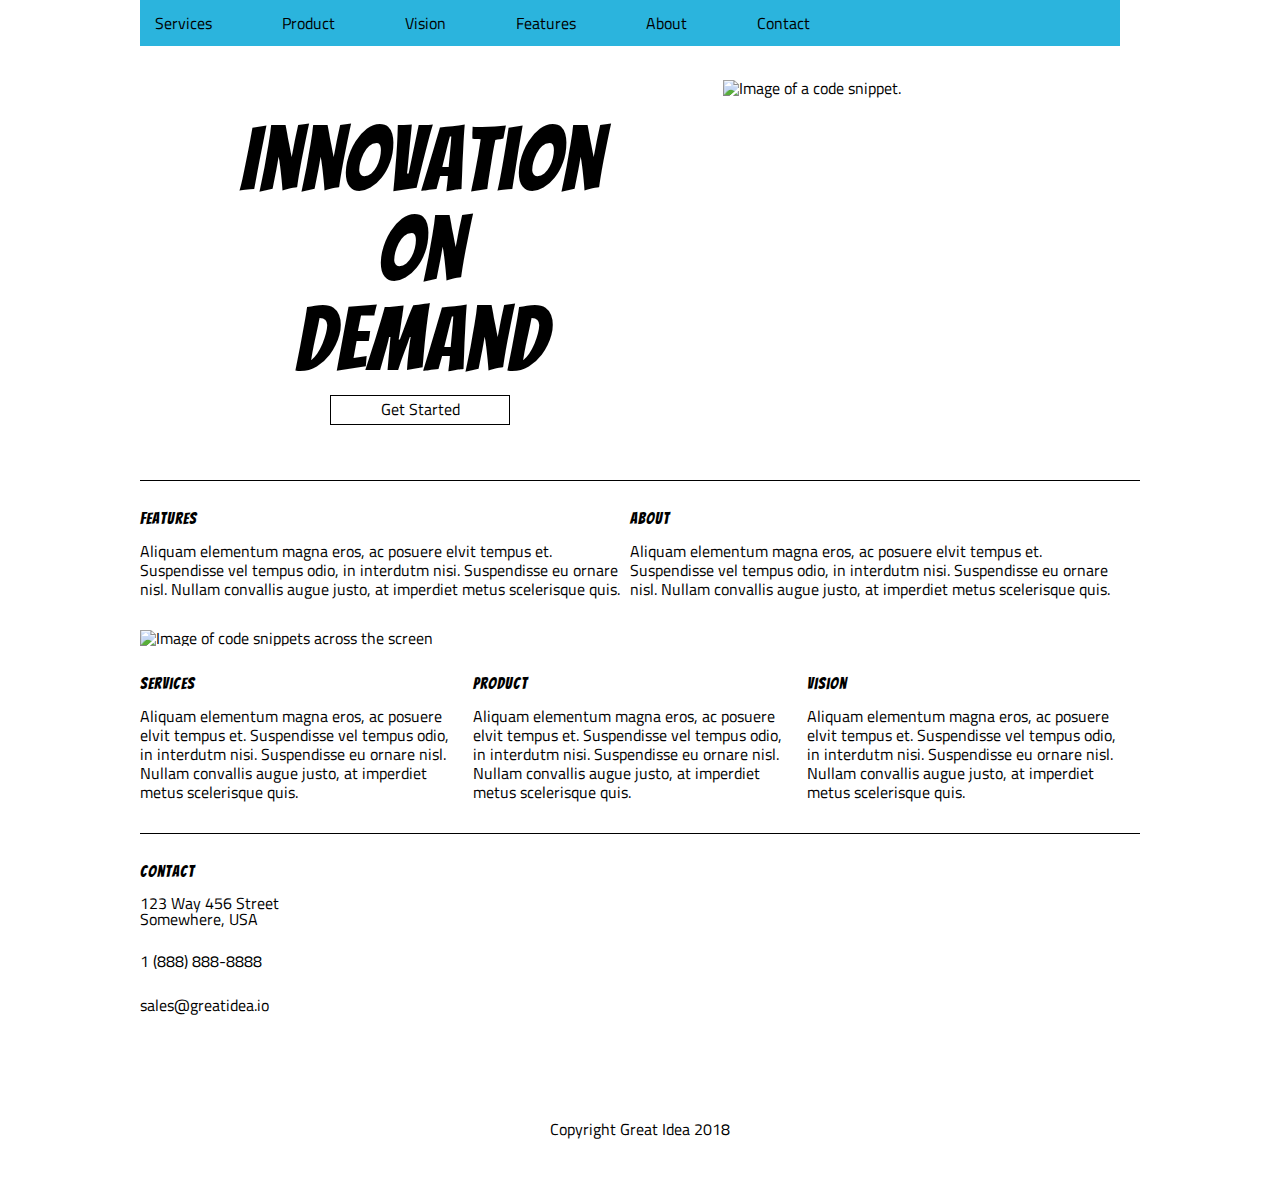
==== index.html @ a81c50f6 "Added old html and css design files." ====
<!doctype html>

<html lang="en">
<head>
  <meta charset="utf-8">
  <title>Great Idea - Responsive I</title>

  <link href="https://fonts.googleapis.com/css?family=Bangers|Titillium+Web" rel="stylesheet">
  <link rel="stylesheet" href="css/index.css">

</head>

<body>
  <div class="container">
      <header class="nav-header">

        <nav>
          <a href="services.html">Services</a>
          <a href="#">Product</a>
          <a href="#">Vision</a>
          <a href="#">Features</a>
          <a href="#">About</a>
          <a href="#">Contact</a>
        </nav>

        <a href="index.html" class="logo"></a>

      </header>
      <section class="top-container"> 
        <div class="left">

            <h1 class="motto">Innovation<br>On<br>Demand</h1>
            
            <a class="startbutton" href="#">Get Started</a>

        </div>
        <div class="right">

          <img class="codepic" src="img/header-img.png" alt="Image of a code snippet.">

        </div>     
      </section>
      <section class="content">  
        <div class="two-cols">
          <header>
            <article>

              <h2>Features</h2>

              <p>Aliquam elementum magna eros, ac posuere elvit tempus et. 
              Suspendisse vel tempus odio, in interdutm nisi. Suspendisse 
              eu ornare nisl. Nullam convallis augue justo, at imperdiet metus
              scelerisque quis.</p>
            </article>
        </header>
        <header>  
          <article>

            <h2>About</h2>

            <p>Aliquam elementum magna eros, ac posuere elvit tempus et. 
            Suspendisse vel tempus odio, in interdutm nisi. Suspendisse
            eu ornare nisl. Nullam convallis augue justo, at imperdiet
            metus scelerisque quis.</p>
          </article>
        </header>
        </div>

        <img class="middle-img" src="img/mid-page-accent.jpg" alt="Image of code snippets across the screen">
        
        <div class="three-cols">
          <header>
            <article>

              <h2>Services</h2>

              <p>Aliquam elementum magna eros, ac posuere elvit tempus et.
              Suspendisse vel tempus odio, in interdutm nisi. Suspendisse
              eu ornare nisl. Nullam convallis augue justo, at imperdiet
              metus scelerisque quis.</p>
            </article>
          </header>
          <header>
            <article>

              <h2>Product</h2>

              <p>Aliquam elementum magna eros, ac posuere elvit tempus et.
              Suspendisse vel tempus odio, in interdutm nisi. Suspendisse
              eu ornare nisl. Nullam convallis augue justo, at imperdiet
              metus scelerisque quis.</p>
          </article>
          </header>
          <header>
            <article>

              <h2>Vision</h2>

              <p>Aliquam elementum magna eros, ac posuere elvit tempus et.
              Suspendisse vel tempus odio, in interdutm nisi. Suspendisse
              eu ornare nisl. Nullam convallis augue justo, at imperdiet
              metus scelerisque quis.</p>
              </article>
            </header>
        </div>
      </section>
      <section class="contact">  

        <h2>Contact</h2>

        <address>123 Way 456 Street<br>Somewhere, USA</address>
        <p>1 (888) 888-8888</p>
        <p>sales@greatidea.io</p>
      </section>
      <footer>
        <p id="copyright">Copyright Great Idea 2018</p>
      </footer>  
    </div>   
</body>
</html>
---- css/index.css ----
/* http://meyerweb.com/eric/tools/css/reset/ 
   v2.0 | 20110126
   License: none (public domain)
*/

html, body, div, span, applet, object, iframe,
h1, h2, h3, h4, h5, h6, p, blockquote, pre,
a, abbr, acronym, address, big, cite, code,
del, dfn, em, img, ins, kbd, q, s, samp,
small, strike, strong, sub, sup, tt, var,
b, u, i, center,
dl, dt, dd, ol, ul, li,
fieldset, form, label, legend,
table, caption, tbody, tfoot, thead, tr, th, td,
article, aside, canvas, details, embed, 
figure, figcaption, footer, header, hgroup, 
menu, nav, output, ruby, section, summary,
time, mark, audio, video {
	margin: 0;
	padding: 0;
	border: 0;
	font-size: 100%;
	font: inherit;
	vertical-align: baseline;
}
/* HTML5 display-role reset for older browsers */
article, aside, details, figcaption, figure, 
footer, header, hgroup, menu, nav, section {
	display: block;
}
body {
	line-height: 1;
}
ol, ul {
	list-style: none;
}
blockquote, q {
	quotes: none;
}
blockquote:before, blockquote:after,
q:before, q:after {
	content: '';
	content: none;
}
table {
	border-collapse: collapse;
	border-spacing: 0;
}

/* Set every element's box-sizing to border-box */
* {
    box-sizing: border-box;
}

html, body {
    height: 100%;
    font-family: 'Titillium Web', sans-serif;
}

h1, h2, h3, h4, h5 {
    font-family: 'Bangers', cursive;
    letter-spacing: 1px;
    margin-bottom: 15px;
}

/* Copy and paste your work from yesterday here and start to refactor into flexbox */

.container{
	width: 1000px;
	margin: 0 auto;
	display: flex;
	align-content: flex-start;
	flex-direction: column;
	}

.container .nav-header {
	display: flex;
	}

.container .nav-header nav {
	display: flex;
	justify-content: space-between;
	}

header nav a {
	padding: 15px;
	margin-right: 40px;
	text-decoration: none;
	color: black;
	}

header nav a:hover {
	color: white;
	}

	.container .top-container {
    display: flex;
  margin-top: 80px;
  max-width: 98%
  margin: 25px 5px;
	border-bottom: 1.2px solid black;
	}

.logo{
	width: 150px;
	height: 40px;
	margin: 5px 5px 0 100px;
	background-image: url("../img/logo.png");
	background-size: 150px 40px;
	}

/* Stretch Goal */
.nav-header {
	background: rgb(43, 180, 221);
	position: fixed;
}

/* .top-container {
	width: 980px;
	margin: 25px 5px;
	border-bottom: 1.2px solid black; 
  } */
  
.top-container .left{
	display: flex;
	flex-direction: column;
	padding: 0 50px 0 0;
	height: 400px;
	} 

.top-container .right{
	display: flex;
	padding: 0 0 0 50px;
	height: 400px;
	}
.top-container .motto {
	font-size: 90px;
  padding: 10px;
  margin: 25px 10px 0px 90px;
	text-align: center;
	}

.top-container .startbutton {
	text-decoration: none;
	display: inline-block;
	color: black;	
	border: 1px solid black;
	width: 180px;
	height: 30px; 
	text-align: center;
	padding: 5px;
	margin-left: 190px;
	margin-bottom: 50px;
	}

.top-container .startbutton:hover {
	background: lightskyblue;
}

.top-container .codepic {
	height: 350px;
	}

.content .two-cols {
	display: flex;
	}

.content .two-cols header {
	display: flex;
	padding: 30px 10px 30px 0px;
	}

.content .two-cols header article {
	display: flex;
	flex-flow: column nowrap;
	width: 480px;
	}

.content .middle-img {
	width: 975px;
	}

.content .three-cols {
	display: flex;
	border-bottom: 1.2px solid black;
}

.content .three-cols header {
	display: flex;
	justify-content: space-between;
	padding: 30px 10px 30px 0px;
}

.contact h2 {
	margin-top: 30px;
}

.contact p {
	margin: 25px 0px;
}

footer #copyright {
	display: flex;
	margin: 80px 0 50px 0;
	justify-content: center;
	}

/* start services page */
.services {
	width: 975px;
	border-bottom: 1.2px solid black;
}

.services-header-img {
	margin-top: 48px;
	width: 977px;
}

.services h2 {
	margin-top: 25px;
}

.services p {
	margin-bottom: 25px
}

.main-content {
	display: flex;
	justify-content: space-between;
	align-content: space-between;
	flex-wrap: wrap;
	width: 980px;
	height: auto;
	border-bottom: 1.2px solid black;
	margin-top: 15px;
}

.main-content article {
	display: flex;
	flex-direction: column;
	width: 470px;
	height: 220px;
	padding: 25px;
	margin: 25px 0;
	border: 1px solid gray;
	background-color: #e6f3ff;
}

.main-content article .learn-more {
	padding: 10px 20px;
	border-radius: 5px;
	text-decoration: none;
	color: black;
	width: 150px;
	margin-top: 15px;
	border: 1px solid black;
	background: whitesmoke;
	display: flex;
	justify-content: center;
}

.main-content article .learn-more:hover {
	background: darkblue;
	color: white;
}

.bottom-content {
	display: flex;
	justify-content: space-between;
	margin-top: 35px;
}

.bottom-content .bottom-left {
	flex-direction: column;
	align-content: stretch;
	width: 470px;
	height: 336px;
}

.bottom-content .bottom-right .services-info-img {
	margin-right: 25px;
	width: 470px
}

.bottom-content .bottom-left ul li {
	list-style: disc;
	margin: 25px 0 0 20px;
}

p {
	line-height: 1.2em;
}
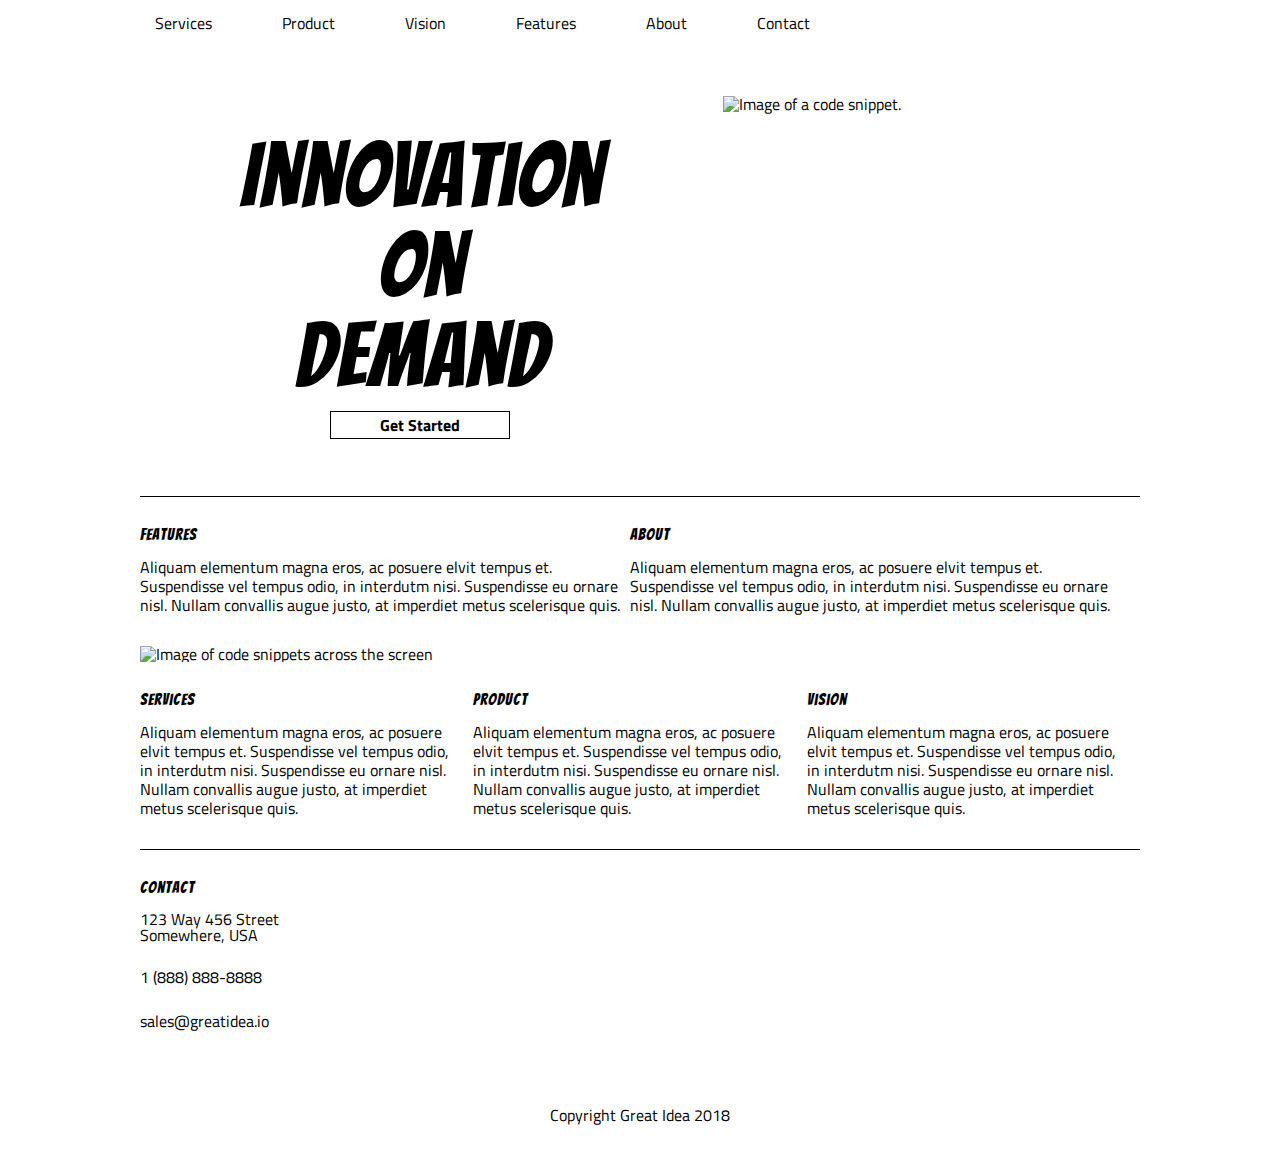
==== commit b23b7776: "MVP for project." ====
--- a/index.html
+++ b/index.html
@@ -7,6 +7,7 @@
 
   <link href="https://fonts.googleapis.com/css?family=Bangers|Titillium+Web" rel="stylesheet">
   <link rel="stylesheet" href="css/index.css">
+  <meta content="width=device-width, initial-scale=1">
 
 </head>
 
--- a/css/index.css
+++ b/css/index.css
@@ -66,7 +66,7 @@
 /* Copy and paste your work from yesterday here and start to refactor into flexbox */
 
 .container{
-	width: 1000px;
+	max-width: 1000px;
 	margin: 0 auto;
 	display: flex;
 	align-content: flex-start;
@@ -74,15 +74,18 @@
 	}
 
 .container .nav-header {
-	display: flex;
+  display: flex;
+  max-width: 100%;
 	}
 
 .container .nav-header nav {
 	display: flex;
-	justify-content: space-between;
+  justify-content: space-between;
+  max-width: 100%;
 	}
 
 header nav a {
+  max-width: 100%;
 	padding: 15px;
 	margin-right: 40px;
 	text-decoration: none;
@@ -90,12 +93,13 @@
 	}
 
 header nav a:hover {
-	color: white;
+  color: lightskyblue;
+  background: lightslategray;
 	}
 
 	.container .top-container {
-    display: flex;
-  margin-top: 80px;
+  display: flex;
+  margin-top: 5%;
   max-width: 98%
   margin: 25px 5px;
 	border-bottom: 1.2px solid black;
@@ -106,14 +110,15 @@
 	height: 40px;
 	margin: 5px 5px 0 100px;
 	background-image: url("../img/logo.png");
-	background-size: 150px 40px;
-	}
-
-/* Stretch Goal */
+  background-size: 150px 40px;
+  background-repeat: no-repeat;
+	}
+
+/* Stretch Goal 
 .nav-header {
 	background: rgb(43, 180, 221);
 	position: fixed;
-}
+} */
 
 /* .top-container {
 	width: 980px;
@@ -125,7 +130,7 @@
 	display: flex;
 	flex-direction: column;
 	padding: 0 50px 0 0;
-	height: 400px;
+	height: 300px;
 	} 
 
 .top-container .right{
@@ -150,7 +155,8 @@
 	text-align: center;
 	padding: 5px;
 	margin-left: 190px;
-	margin-bottom: 50px;
+  margin-bottom: 50px;
+  font-weight: bold; 
 	}
 
 .top-container .startbutton:hover {
@@ -159,10 +165,16 @@
 
 .top-container .codepic {
 	height: 350px;
-	}
+  }
+  
+.content {
+  max-width: 100%;
+}
 
 .content .two-cols {
-	display: flex;
+  display: flex;
+  max-width: 98%;
+  
 	}
 
 .content .two-cols header {
@@ -171,13 +183,14 @@
 	}
 
 .content .two-cols header article {
-	display: flex;
+  display: flex;
+  justify-content: space-between;
 	flex-flow: column nowrap;
-	width: 480px;
+	max-width: 100%;
 	}
 
 .content .middle-img {
-	width: 975px;
+	max-width: 100%;
 	}
 
 .content .three-cols {
@@ -199,11 +212,17 @@
 	margin: 25px 0px;
 }
 
+footer {
+  max-width: 100%;
+  height: 10%;
+  display: flex;
+  align-content: center;
+  justify-content: center;
+}
+
 footer #copyright {
-	display: flex;
-	margin: 80px 0 50px 0;
-	justify-content: center;
-	}
+	margin: 5% 0;
+  }
 
 /* start services page */
 .services {
@@ -291,4 +310,126 @@
 	line-height: 1.2em;
 }
 
-
+/* tablet view */
+@media(max-width: 800px) {
+  .container {
+    max-width: 800px;
+  }
+  .nav-header {
+    flex-direction: column-reverse;
+    justify-content: space-evenly;
+    margin-left: 5%;
+  }
+  .container .nav-header .logo {
+    display: flex;
+    justify-content: center;
+    align-content: center;
+    margin: 3% auto;
+  }
+  .codepic {
+    display: none;
+  }
+  .top-container {
+    display: flex;
+    max-width: 90%;
+    height: 350px;
+    margin-left: 5%;
+  }
+  .top-container .right {
+    display: none;
+    }
+  .top-container .left {
+    display: flex;
+    justify-content: center;
+    align-content: center;
+    margin: 0 auto;
+    }
+  .content {
+    max-width: 98%;
+    padding: 5%;
+    align-content: stretch;
+  }
+  .contact {
+    margin-left: 5%;
+  }
+  .contact h2 {
+    margin-top: 0px;
+  }
+}
+
+
+
+/*mobile view */
+@media(max-width: 500px) {
+  .container {
+    max-width: 498px;
+  }
+  .nav-header {
+    max-width: 100%;
+  }
+  .logo {
+    margin: .8em auto;
+  }
+  .nav-header nav {
+    flex-direction: column;
+    justify-content: center;
+    margin: 0 0%;
+    }
+  .nav-header nav a {
+    display: flex;
+    justify-content: center;
+    color: #bbb;
+    font-size: 1.2em;
+    font-weight: bold;
+    border-top: 1px solid black;
+    max-width: 100%;
+    margin: .2em 2em;
+  }
+  .container .nav-header nav a:last-child {
+    border-bottom: 1px solid black;
+  }
+  .top-container {
+    max-width: 90%;
+    justify-content: center;
+    align-content: center;
+    margin: 0 auto;
+    
+    border-bottom: 3px solid black;
+  }
+  .top-container .left {
+    margin: 0 auto;
+    padding: 0;
+  }
+  .top-container .right {
+    display: none;
+    }
+  .top-container .motto {
+    margin: 0 auto;
+    font-size: 5em;
+    display: flex;
+    align-content: center;
+  }
+  .top-container .left .startbutton {
+    margin: .6em auto;
+  }
+  .container .content .two-cols {
+    max-width: 100%;
+    display: flex;
+    flex-direction: column;
+    align-content: column;
+  }
+  .container .content .two-cols header {
+    max-width: 450px;
+    display: flex;
+    flex-direction: column;
+    align-content: column;
+    }
+  .container .content .three-cols {
+    max-width: 100%;
+    display: flex;
+    flex-direction: column;
+    align-content: column;
+}
+p {
+  font-weight: 500 ;
+}